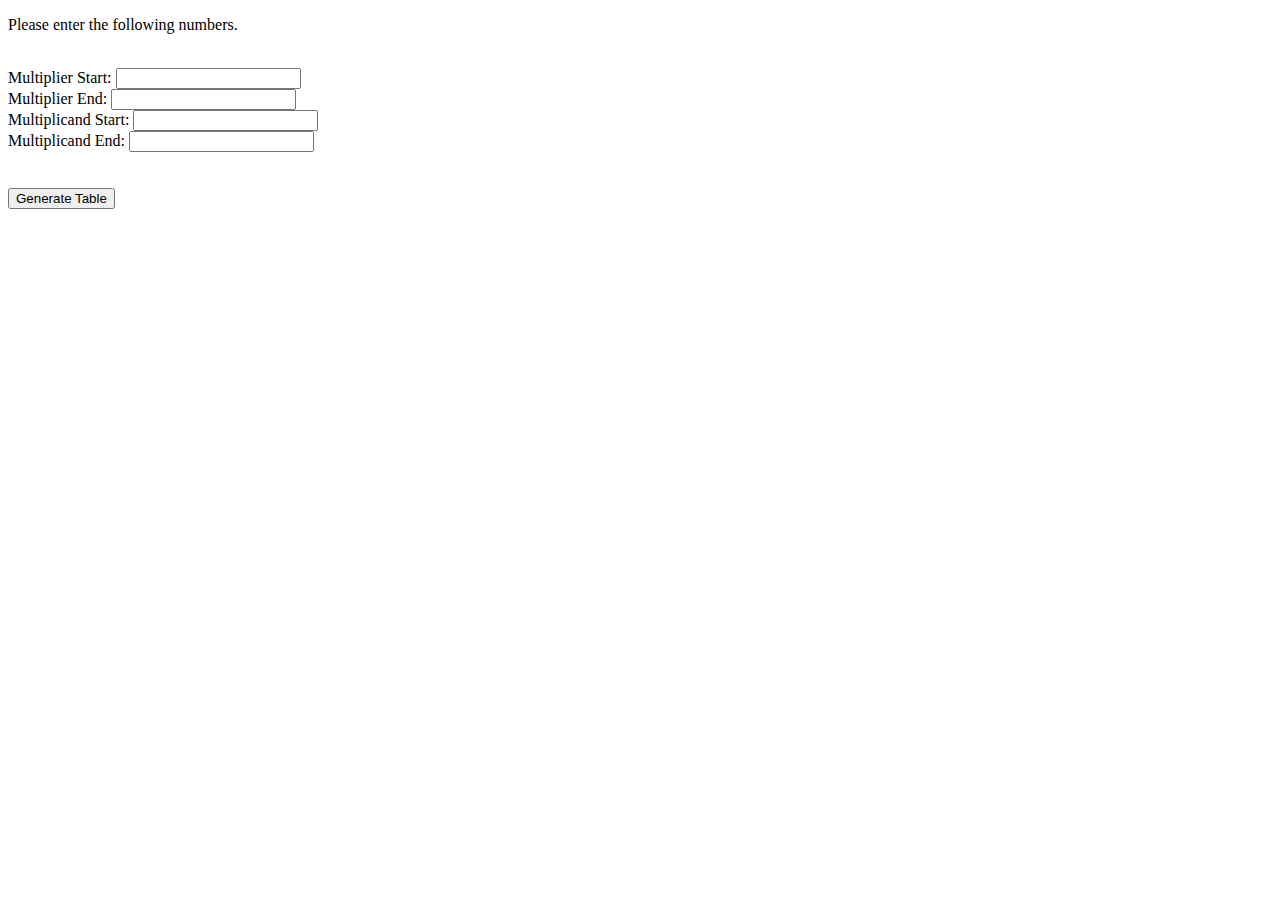
==== index.html @ 7e3669bf "Changed Filename" ====
<!DOCTYPE html>
   <html>
   <head>
     <meta charset="utf-8">
   <!--
File: /~ali/public_html/assignment5.html
91.461 Assignment 6:  Creating an Interactive Dynamic Table
Name: Alexander Li
Email: Alexander_li1@student.uml.edu
Affiliation: Umass Lowell Computer Science Undergraduate, in class 91.461 GUI Programming I
Date Created: 10/20/2015
Description: Dynamically created a table based on user inputs
-->   
   <title>Assignment 6</title>
   <script type="text/javascript">
       //validation function to check if all input boxes are filled in
       var validate = function(){
           var input1 = document.getElementById("multiplierstart");
           var input2 = document.getElementById("multiplierend");
           var input3 = document.getElementById("multiplicandstart");
           var input4 = document.getElementById("multiplicandend");
           //checks to see if any inputs are empty, or if ending values are greater than starting values
           if((input1.value === "") || (input2.value === "") || (input3.value === "") || (input4.value === "") || (input2.value < input1.value) || (input4.value < input1.value)){
               document.getElementById("errormsg").innerHTML = 
                       "Please make sure all inputs are filled out, and that no ending values are less than the corresponding starting values";
               return false;
           }
           else{
               true;
           }
       }
       // Generates multiplication table
       var createTable = function(){
           //Removes error msg if there was a previous one leftover
           document.getElementById("errormsg").innerHTML =
                   "";
           //Calculate amount of rows and cols based on user input
           var rows = document.getElementById("multiplierend").value - document.getElementById("multiplierstart").value + 1;
           console.log(rows);
           var cols = document.getElementById("multiplicandend").value - document.getElementById("multiplicandstart").value + 1;
           console.log(cols);
           var strheader = "<table border='1'>\n";
           var strbody = "";
           var curmultiplier = document.getElementById("multiplierstart").value;
           var curmultiplicand = document.getElementById("multiplicandstart").value;
           
           for(var i = 0; i <= rows; i++){
               strbody += "<tr>";
               for(var j = 0; j <= cols; j++){
                   strbody += "<td>";
                   //check to see if it should display the multiplicand/multiplier (first row/column will show multiplier/multiplicand not the multiplication results)
                   if((i === 0) || (j ===0)){
                       //top left space needs to be left empty
                       if((i === 0) && (j ===0)){
                           strbody += "";
                       }
                       //show multiplier
                       if((i ===0) && (j !== 0)){
                           strbody += "" + curmultiplicand + "";
                       }
                       //show multiplicand
                       if((i !== 0) && (j === 0)){
                           strbody += "" + curmultiplier + "";
                       }
                           
                   }
                   //inside table so regular multiplication
                   else{
                       strbody += "" + (curmultiplier * curmultiplicand) + "";
                   }
                   console.log(i + "," + j + "," + curmultiplier + "," + curmultiplicand)
                   strbody += "</td>";
                   //increment multiplicand  if moving across a row on the inside table
                   if (j !== 0){
                       curmultiplicand++;
                   }
               }
               strbody += "</tr>\n";
               //increment multiplier if moving down a column on the inside table
               if (i !== 0){
                   curmultiplier++;
               }
               //reset multiplicand value to starting value each time we move down one row
               curmultiplicand = document.getElementById("multiplicandstart").value;
           }
           var strfooter = "</table>";
           document.getElementById("usertable").innerHTML = strheader + strbody + strfooter;
       }
       
       
   </script>

   </head>
   
     <body>
         <!-- Generate input boxes for form -->
         <form id="multform" action="javascript:createTable();" onsubmit="return validate();">
            <p>Please enter the following numbers.</p><br>
            Multiplier Start: <input type="number" id="multiplierstart" name="multiplierstart"><br>
            Multiplier End: <input type="number" id="multiplierend" name="multiplierend"><br>
            Multiplicand Start: <input type="number" id="multiplicandstart" name="multiplicandstart"><br>
            Multiplicand End: <input type="number" id="multiplicandend" name="multiplicandend"><br>
            <br><br>
            <input type="submit" value="Generate Table">
         </form>
         <p id="errormsg"></p>
         <div id="usertable"></div>
     </body>
   
   </html>
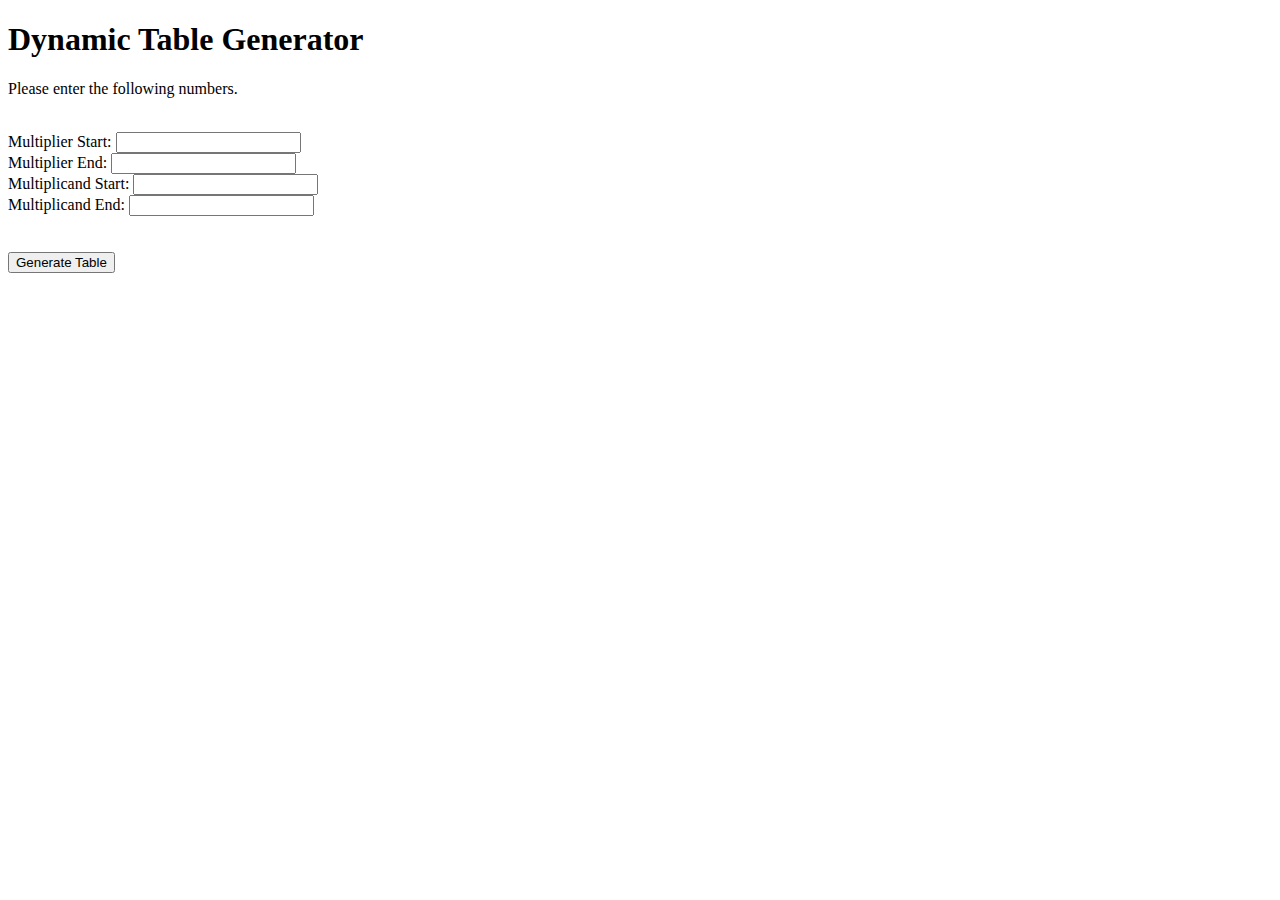
==== commit 2d3c3a85: "Fixed Table error bug where validation would fail despite being correct" ====
--- a/index.html
+++ b/index.html
@@ -1,4 +1,4 @@
- <!DOCTYPE html>
+<!DOCTYPE html>
    <html>
    <head>
      <meta charset="utf-8">
@@ -12,6 +12,7 @@
 Description: Dynamically created a table based on user inputs
 -->   
    <title>Assignment 6</title>
+   <link rel="stylesheet" type="text/css" href="css/dynamictable.css">
    <script type="text/javascript">
        //validation function to check if all input boxes are filled in
        var validate = function(){
@@ -20,7 +21,8 @@
            var input3 = document.getElementById("multiplicandstart");
            var input4 = document.getElementById("multiplicandend");
            //checks to see if any inputs are empty, or if ending values are greater than starting values
-           if((input1.value === "") || (input2.value === "") || (input3.value === "") || (input4.value === "") || (input2.value < input1.value) || (input4.value < input1.value)){
+           if((input1.value == "") || (input2.value == "") || (input3.value == "") || (input4.value == "") || (number(input2.value) < number(input1.value)) || (number(input4.value) < number(input3.value))){
+               console.log(input1.value + "," + input2.value + "," +input3.value + "," + input4.value);
                document.getElementById("errormsg").innerHTML = 
                        "Please make sure all inputs are filled out, and that no ending values are less than the corresponding starting values";
                return false;
@@ -47,28 +49,27 @@
            for(var i = 0; i <= rows; i++){
                strbody += "<tr>";
                for(var j = 0; j <= cols; j++){
-                   strbody += "<td>";
+                   strbody += "<td";
                    //check to see if it should display the multiplicand/multiplier (first row/column will show multiplier/multiplicand not the multiplication results)
                    if((i === 0) || (j ===0)){
                        //top left space needs to be left empty
                        if((i === 0) && (j ===0)){
-                           strbody += "";
+                           strbody += " class='empty'>";
                        }
                        //show multiplier
                        if((i ===0) && (j !== 0)){
-                           strbody += "" + curmultiplicand + "";
+                           strbody += " class='outrow'>" + curmultiplicand + "";
                        }
                        //show multiplicand
                        if((i !== 0) && (j === 0)){
-                           strbody += "" + curmultiplier + "";
+                           strbody += " class='outrow'>" + curmultiplier + "";
                        }
                            
                    }
                    //inside table so regular multiplication
                    else{
-                       strbody += "" + (curmultiplier * curmultiplicand) + "";
+                       strbody += ">" + (curmultiplier * curmultiplicand) + "";
                    }
-                   console.log(i + "," + j + "," + curmultiplier + "," + curmultiplicand)
                    strbody += "</td>";
                    //increment multiplicand  if moving across a row on the inside table
                    if (j !== 0){
@@ -89,12 +90,12 @@
        
        
    </script>
-
    </head>
    
      <body>
+         <h1>Dynamic Table Generator</h1>
          <!-- Generate input boxes for form -->
-         <form id="multform" action="javascript:createTable();" onsubmit="return validate();">
+         <form action="javascript:createTable();" onsubmit="return validate();">
             <p>Please enter the following numbers.</p><br>
             Multiplier Start: <input type="number" id="multiplierstart" name="multiplierstart"><br>
             Multiplier End: <input type="number" id="multiplierend" name="multiplierend"><br>
@@ -107,4 +108,4 @@
          <div id="usertable"></div>
      </body>
    
-   </html>
+   </html>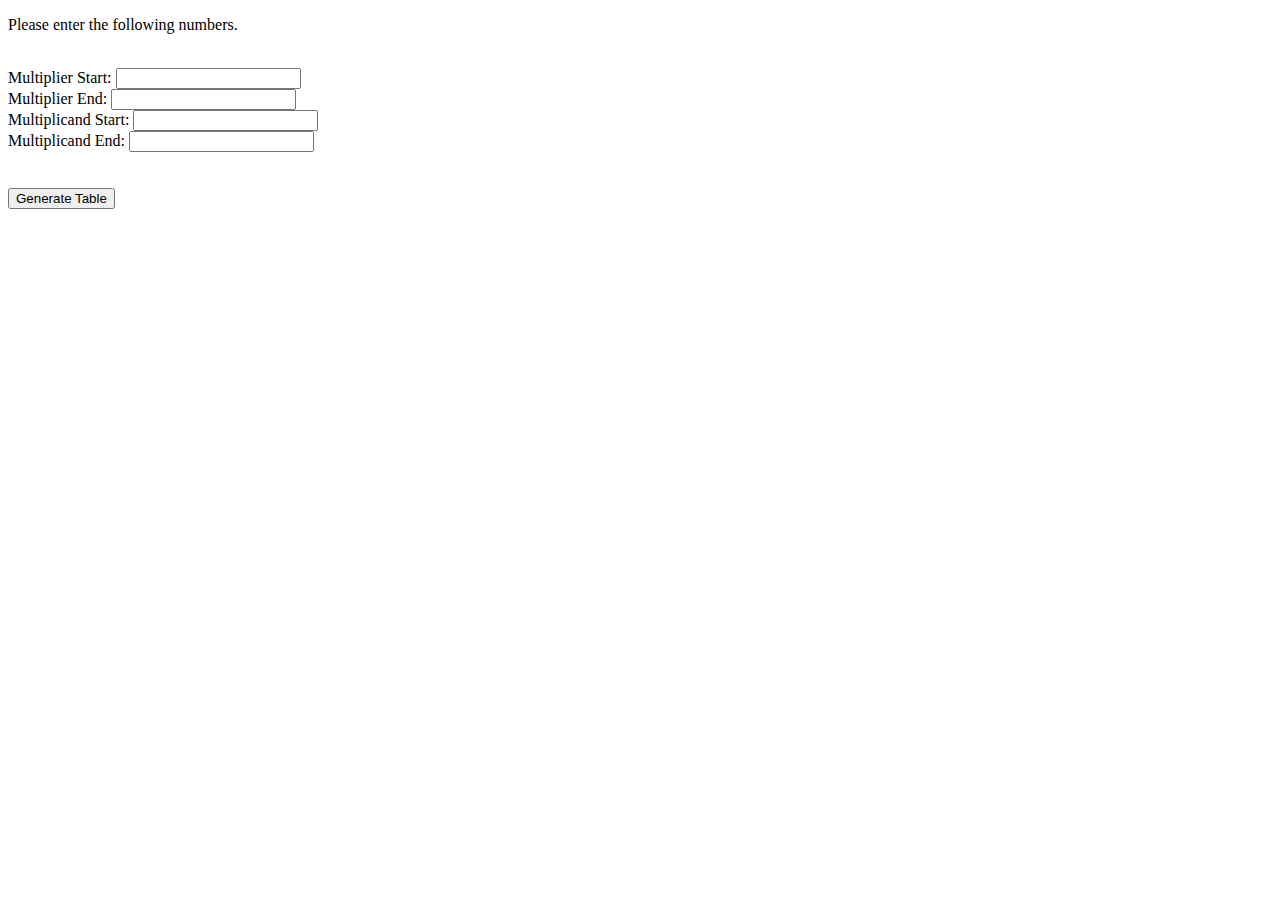
==== commit 2f640d7b: "Merge branch 'gh-pages' of https://github.com/aali2537/DynamicTableGenerator into gh-pages" ====
--- a/index.html
+++ b/index.html
@@ -1,4 +1,4 @@
-<!DOCTYPE html>
+ <!DOCTYPE html>
    <html>
    <head>
      <meta charset="utf-8">
@@ -12,7 +12,6 @@
 Description: Dynamically created a table based on user inputs
 -->   
    <title>Assignment 6</title>
-   <link rel="stylesheet" type="text/css" href="css/dynamictable.css">
    <script type="text/javascript">
        //validation function to check if all input boxes are filled in
        var validate = function(){
@@ -21,8 +20,7 @@
            var input3 = document.getElementById("multiplicandstart");
            var input4 = document.getElementById("multiplicandend");
            //checks to see if any inputs are empty, or if ending values are greater than starting values
-           if((input1.value == "") || (input2.value == "") || (input3.value == "") || (input4.value == "") || (number(input2.value) < number(input1.value)) || (number(input4.value) < number(input3.value))){
-               console.log(input1.value + "," + input2.value + "," +input3.value + "," + input4.value);
+           if((input1.value === "") || (input2.value === "") || (input3.value === "") || (input4.value === "") || (input2.value < input1.value) || (input4.value < input1.value)){
                document.getElementById("errormsg").innerHTML = 
                        "Please make sure all inputs are filled out, and that no ending values are less than the corresponding starting values";
                return false;
@@ -49,27 +47,28 @@
            for(var i = 0; i <= rows; i++){
                strbody += "<tr>";
                for(var j = 0; j <= cols; j++){
-                   strbody += "<td";
+                   strbody += "<td>";
                    //check to see if it should display the multiplicand/multiplier (first row/column will show multiplier/multiplicand not the multiplication results)
                    if((i === 0) || (j ===0)){
                        //top left space needs to be left empty
                        if((i === 0) && (j ===0)){
-                           strbody += " class='empty'>";
+                           strbody += "";
                        }
                        //show multiplier
                        if((i ===0) && (j !== 0)){
-                           strbody += " class='outrow'>" + curmultiplicand + "";
+                           strbody += "" + curmultiplicand + "";
                        }
                        //show multiplicand
                        if((i !== 0) && (j === 0)){
-                           strbody += " class='outrow'>" + curmultiplier + "";
+                           strbody += "" + curmultiplier + "";
                        }
                            
                    }
                    //inside table so regular multiplication
                    else{
-                       strbody += ">" + (curmultiplier * curmultiplicand) + "";
+                       strbody += "" + (curmultiplier * curmultiplicand) + "";
                    }
+                   console.log(i + "," + j + "," + curmultiplier + "," + curmultiplicand)
                    strbody += "</td>";
                    //increment multiplicand  if moving across a row on the inside table
                    if (j !== 0){
@@ -90,12 +89,12 @@
        
        
    </script>
+
    </head>
    
      <body>
-         <h1>Dynamic Table Generator</h1>
          <!-- Generate input boxes for form -->
-         <form action="javascript:createTable();" onsubmit="return validate();">
+         <form id="multform" action="javascript:createTable();" onsubmit="return validate();">
             <p>Please enter the following numbers.</p><br>
             Multiplier Start: <input type="number" id="multiplierstart" name="multiplierstart"><br>
             Multiplier End: <input type="number" id="multiplierend" name="multiplierend"><br>
@@ -108,4 +107,4 @@
          <div id="usertable"></div>
      </body>
    
-   </html>+   </html>
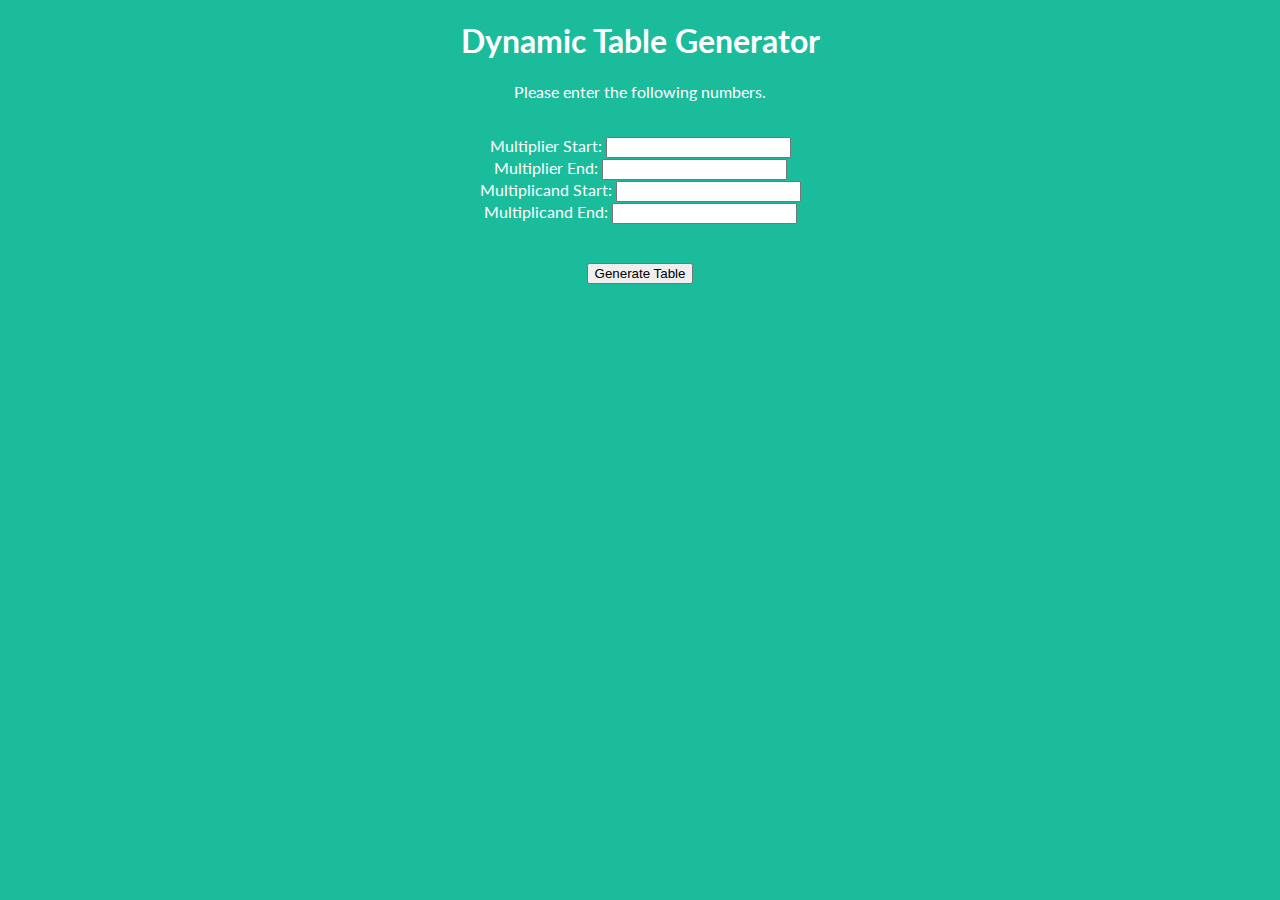
==== commit abf0cda8: "Fixed form validation bug from occurring" ====
--- a/index.html
+++ b/index.html
@@ -1,4 +1,4 @@
- <!DOCTYPE html>
+<!DOCTYPE html>
    <html>
    <head>
      <meta charset="utf-8">
@@ -12,6 +12,7 @@
 Description: Dynamically created a table based on user inputs
 -->   
    <title>Assignment 6</title>
+   <link rel="stylesheet" type="text/css" href="css/dynamictable.css">
    <script type="text/javascript">
        //validation function to check if all input boxes are filled in
        var validate = function(){
@@ -20,7 +21,8 @@
            var input3 = document.getElementById("multiplicandstart");
            var input4 = document.getElementById("multiplicandend");
            //checks to see if any inputs are empty, or if ending values are greater than starting values
-           if((input1.value === "") || (input2.value === "") || (input3.value === "") || (input4.value === "") || (input2.value < input1.value) || (input4.value < input1.value)){
+           if((input1.value == "") || (input2.value == "") || (input3.value == "") || (input4.value == "") || (number(input2.value) < number(input1.value)) || (number(input4.value) < number(input3.value))){
+               console.log(input1.value + "," + input2.value + "," +input3.value + "," + input4.value);
                document.getElementById("errormsg").innerHTML = 
                        "Please make sure all inputs are filled out, and that no ending values are less than the corresponding starting values";
                return false;
@@ -47,28 +49,27 @@
            for(var i = 0; i <= rows; i++){
                strbody += "<tr>";
                for(var j = 0; j <= cols; j++){
-                   strbody += "<td>";
+                   strbody += "<td";
                    //check to see if it should display the multiplicand/multiplier (first row/column will show multiplier/multiplicand not the multiplication results)
                    if((i === 0) || (j ===0)){
                        //top left space needs to be left empty
                        if((i === 0) && (j ===0)){
-                           strbody += "";
+                           strbody += " class='empty'>";
                        }
                        //show multiplier
                        if((i ===0) && (j !== 0)){
-                           strbody += "" + curmultiplicand + "";
+                           strbody += " class='outrow'>" + curmultiplicand + "";
                        }
                        //show multiplicand
                        if((i !== 0) && (j === 0)){
-                           strbody += "" + curmultiplier + "";
+                           strbody += " class='outrow'>" + curmultiplier + "";
                        }
                            
                    }
                    //inside table so regular multiplication
                    else{
-                       strbody += "" + (curmultiplier * curmultiplicand) + "";
+                       strbody += ">" + (curmultiplier * curmultiplicand) + "";
                    }
-                   console.log(i + "," + j + "," + curmultiplier + "," + curmultiplicand)
                    strbody += "</td>";
                    //increment multiplicand  if moving across a row on the inside table
                    if (j !== 0){
@@ -89,12 +90,12 @@
        
        
    </script>
-
    </head>
    
      <body>
+         <h1>Dynamic Table Generator</h1>
          <!-- Generate input boxes for form -->
-         <form id="multform" action="javascript:createTable();" onsubmit="return validate();">
+         <form action="javascript:createTable();" onsubmit="return validate();">
             <p>Please enter the following numbers.</p><br>
             Multiplier Start: <input type="number" id="multiplierstart" name="multiplierstart"><br>
             Multiplier End: <input type="number" id="multiplierend" name="multiplierend"><br>
@@ -107,4 +108,4 @@
          <div id="usertable"></div>
      </body>
    
-   </html>
+   </html>--- a/css/dynamictable.css
+++ b/css/dynamictable.css
@@ -0,0 +1,42 @@
+/*
+File: /~ali/public_html/index.css
+91.461 Assignment 6:  Creating an Interactive Dynamic Table
+Name: Alexander Li
+Email: Alexander_li1@student.uml.edu
+Affiliation: Umass Lowell Computer Science Undergraduate, in class 91.461 GUI Programming I
+Date Created: 10/21/2015
+Description: This is the css file that alters how my table looks.
+*/
+@import url(https://fonts.googleapis.com/css?family=Lato:300);
+body {
+    background-color: #1ABC9C;
+    text-align: center;
+    color: #ffffff;
+    font-family: 'Lato', sans-serif;
+}
+//centering table
+div{
+      text-align: center;
+  }
+table {
+    color: #1a1a1a;
+    margin-left:auto; 
+    margin-right:auto;
+    border: 1px solid #1ABC9C;
+  }
+  td{
+      width: 4rem;
+  height: 2rem;
+  border: 1px solid #ccc;
+  text-align: center;
+  }
+  .empty{
+      background: #1ABC9C;
+  border-color: #1ABC9C;
+  }
+  .outrow{
+      font-weight: bold;
+      color: black;
+      background: lightblue;
+  border-color: white;
+  }